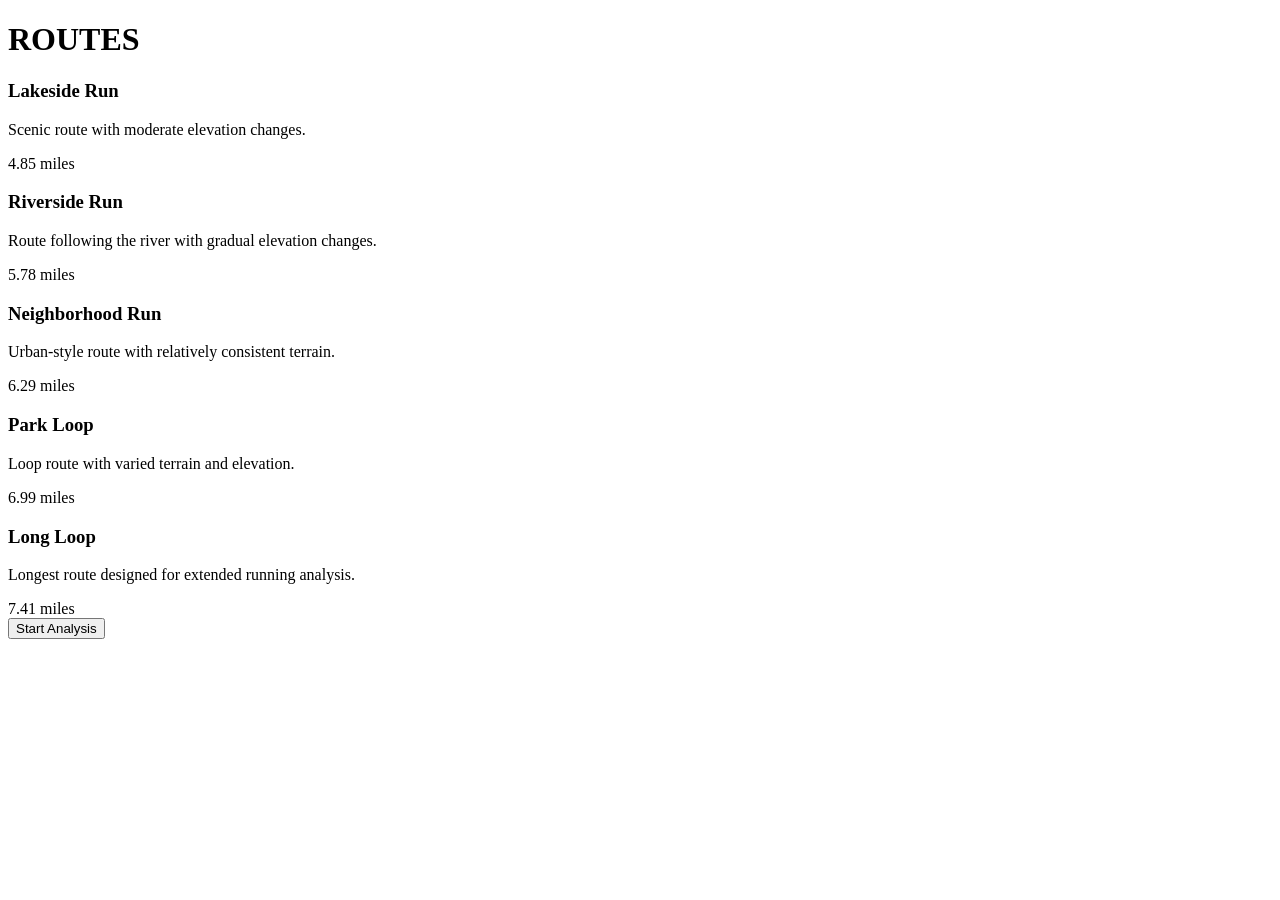
==== frontend/tests.html @ 0d143932 "Initial Sensor Lab Version" ====
<!DOCTYPE html>
<html lang="en">
<head>
    <meta charset="UTF-8">
    <meta name="viewport" content="width=device-width, initial-scale=1.0">
    <link rel="stylesheet" href="/static/css/test.css">

    <title>Tests</title>
</head>
<body>

    <header class="header-top">

        <h1 id="head">ROUTES</h1>

    </header>

    <div class="route-grid">

        <div class="route-card" data-route="Lakeside Run">
            <h3>Lakeside Run</h3>
            <p>Scenic route with moderate elevation changes.</p>
            <span class="route-distance">4.85 miles</span>
        </div>

        <div class="route-card" data-route="Riverside Run">
           <h3>Riverside Run</h3>
           <p>Route following the river with gradual elevation changes.</p>
           <span class="route-distance">5.78 miles</span>
        </div>

        <div class="route-card" data-route="Neighborhood Run">
            <h3>Neighborhood Run</h3>
            <p>Urban-style route with relatively consistent terrain.</p>
            <span class="route-distance"> 6.29 miles</span>
        </div>

        <div class="route-card" data-route="Park Loop">
            <h3>Park Loop</h3>
            <p>Loop route with varied terrain and elevation.</p>
            <span class="route-distance">6.99 miles</span>
        </div>

        <div class="route-card" data-route="Long Loop">
            <h3>Long Loop</h3>
            <p>Longest route designed for extended running analysis.</p>
            <span class="route-distance">7.41 miles</span>
        </div>

    </div>

    <button id="startAnalysis">
       Start Analysis
    </button>

    <script src="/static/js/tests.js"></script>
    
</body>
</html>
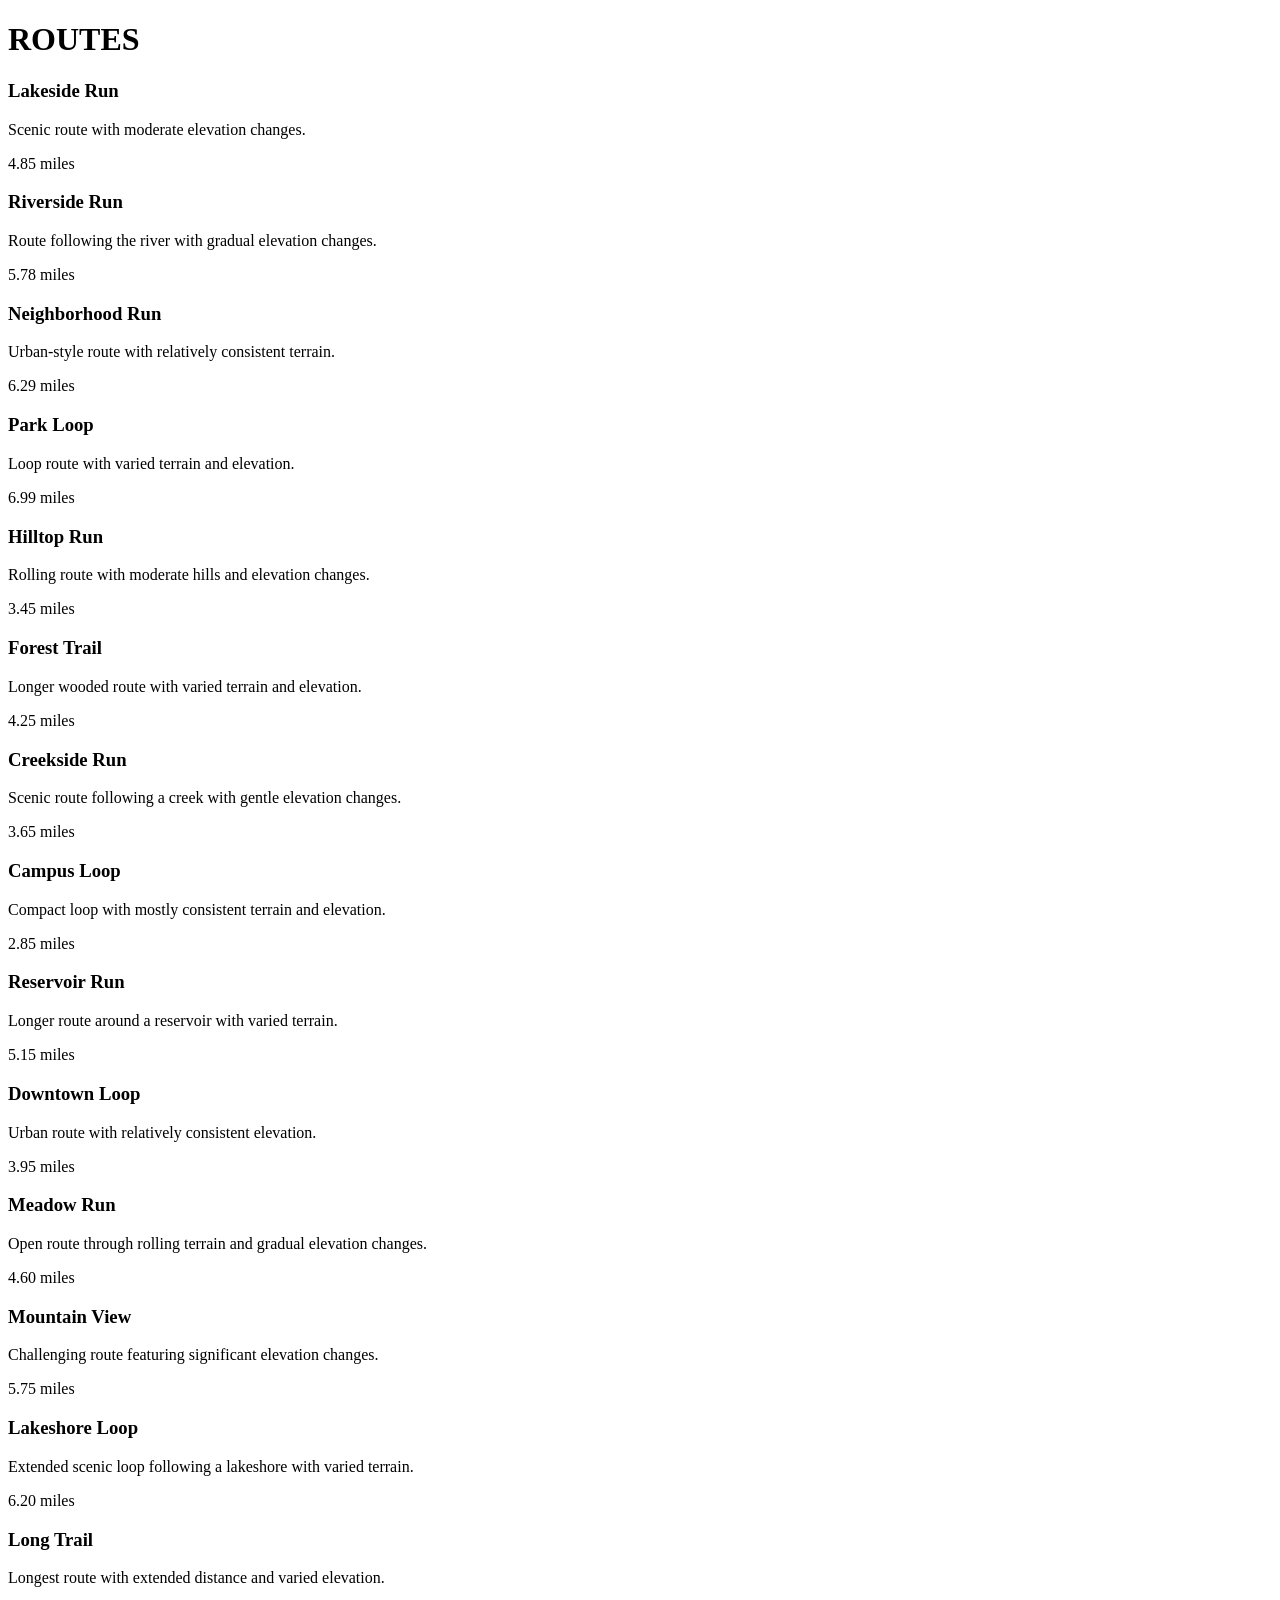
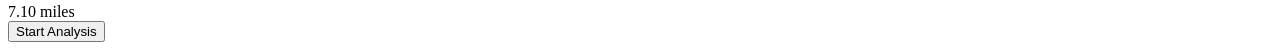
==== commit 433b6234: "Add dashboard footer and improve layout" ====
--- a/frontend/tests.html
+++ b/frontend/tests.html
@@ -41,11 +41,67 @@
             <span class="route-distance">6.99 miles</span>
         </div>
 
-        <div class="route-card" data-route="Long Loop">
-            <h3>Long Loop</h3>
-            <p>Longest route designed for extended running analysis.</p>
-            <span class="route-distance">7.41 miles</span>
+        <div class="route-card" data-route="Hilltop Run">
+            <h3>Hilltop Run</h3>
+            <p>Rolling route with moderate hills and elevation changes.</p>
+            <span class="route-distance">3.45 miles</span>
         </div>
+
+        <div class="route-card" data-route="Forest Trail">
+            <h3>Forest Trail</h3>
+            <p>Longer wooded route with varied terrain and elevation.</p>
+            <span class="route-distance">4.25 miles</span>
+        </div>
+
+        <div class="route-card" data-route="Creekside Run">
+            <h3>Creekside Run</h3>
+            <p>Scenic route following a creek with gentle elevation changes.</p>
+            <span class="route-distance">3.65 miles</span>
+        </div>
+
+        <div class="route-card" data-route="Campus Loop">
+            <h3>Campus Loop</h3>
+            <p>Compact loop with mostly consistent terrain and elevation.</p>
+            <span class="route-distance">2.85 miles</span>
+        </div>
+
+        <div class="route-card" data-route="Reservoir Run">
+            <h3>Reservoir Run</h3>
+            <p>Longer route around a reservoir with varied terrain.</p>
+            <span class="route-distance">5.15 miles</span>
+        </div>
+
+        <div class="route-card" data-route="Downtown Loop">
+            <h3>Downtown Loop</h3>
+            <p>Urban route with relatively consistent elevation.</p>
+            <span class="route-distance">3.95 miles</span>
+        </div>
+
+        <div class="route-card" data-route="Meadow Run">
+            <h3>Meadow Run</h3>
+            <p>Open route through rolling terrain and gradual elevation changes.</p>
+            <span class="route-distance">4.60 miles</span>
+        </div>
+
+        <div class="route-card" data-route="Mountain View">
+            <h3>Mountain View</h3>
+            <p>Challenging route featuring significant elevation changes.</p>
+            <span class="route-distance">5.75 miles</span>
+        </div>
+
+        <div class="route-card" data-route="Lakeshore Loop">
+            <h3>Lakeshore Loop</h3>
+            <p>Extended scenic loop following a lakeshore with varied terrain.</p>
+            <span class="route-distance">6.20 miles</span>
+        </div>
+
+        <div class="route-card" data-route="Long Trail">
+            <h3>Long Trail</h3>
+            <p>Longest route with extended distance and varied elevation.</p>
+            <span class="route-distance">7.10 miles</span>
+        </div>
+
+
 
     </div>
 
